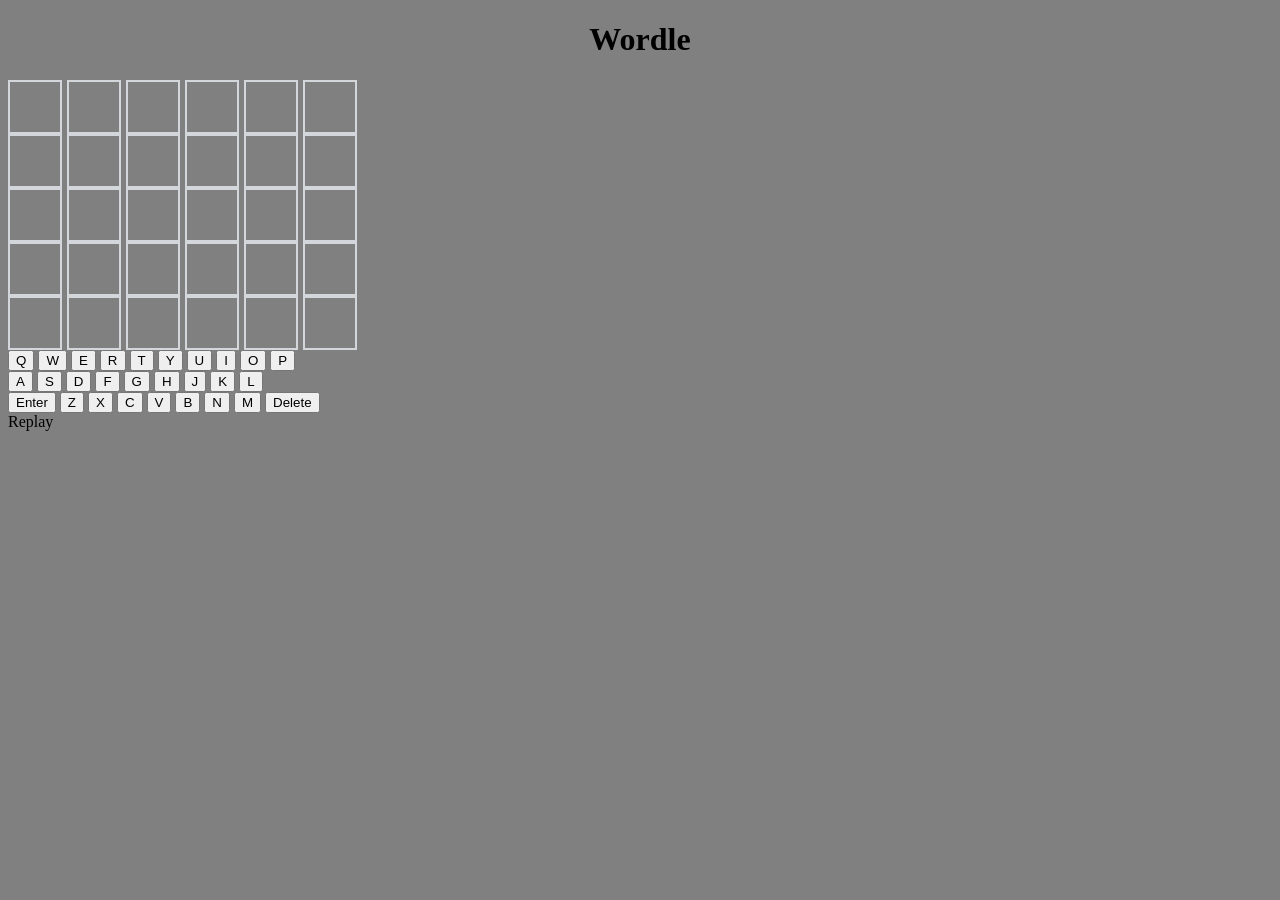
==== index.html @ 7afe53aa "Added all the necessary HTML, the header, all the grid, the keyboard buttons, and a replay button. U" ====
<!-- 
  <h1>Wordle</h1> 
  <div id = gameboard>
    5 tiles in row 6 tiles in column
  </div>
  <div id = keyboard>
    keyboard from A-Z and backspace
  </div>
  <div id = replay> replay button that is hidden until round is lost or beaten</div>

-->

<!DOCTYPE html>
<html lang="en">
<head>
    <meta charset="UTF-8">
    <title>Wordle</title>
    <script src="script.js" defer></script>
    <link rel="stylesheet" href="styles.css">
</head>
<body>
    <h1>Wordle</h1>
    <div class = "gameboard">
    
        <div class = "board-row">
            <div class = "tile"></div>
            <div class = "tile"></div>
            <div class = "tile"></div>
            <div class = "tile"></div>
            <div class = "tile"></div>
        </div>

        <div class = "board-row">
            <div class = "tile"></div>
            <div class = "tile"></div>
            <div class = "tile"></div>
            <div class = "tile"></div>
            <div class = "tile"></div>
        </div>

        <div class = "board-row">
            <div class = "tile"></div>
            <div class = "tile"></div>
            <div class = "tile"></div>
            <div class = "tile"></div>
            <div class = "tile"></div>
        </div>

        <div class = "board-row">
            <div class = "tile"></div>
            <div class = "tile"></div>
            <div class = "tile"></div>
            <div class = "tile"></div>
            <div class = "tile"></div>
        </div>

        <div class = "board-row">
            <div class = "tile"></div>
            <div class = "tile"></div>
            <div class = "tile"></div>
            <div class = "tile"></div>
            <div class = "tile"></div>
        </div>

        <div class = "board-row">
            <div class = "tile"></div>
            <div class = "tile"></div>
            <div class = "tile"></div>
            <div class = "tile"></div>
            <div class = "tile"></div>
    </div>
</div>

    <div id = "keyboard">

    <div class = "row">
        <button class="key">Q</button>
        <button class="key">W</button>
        <button class="key">E</button>
        <button class="key">R</button>
        <button class="key">T</button>
        <button class="key">Y</button>
        <button class="key">U</button>
        <button class="key">I</button>
        <button class="key">O</button>
        <button class="key">P</button>
    </div>

    <div class = "row">
        <button class="key">A</button>
        <button class="key">S</button>
        <button class="key">D</button>
        <button class="key">F</button>
        <button class="key">G</button>
        <button class="key">H</button>
        <button class="key">J</button>
        <button class="key">K</button>
        <button class="key">L</button>
    </div>

    <div class = "row">
        <button class="key">Enter</button>
        <button class="key">Z</button>
        <button class="key">X</button>
        <button class="key">C</button>
        <button class="key">V</button>
        <button class="key">B</button>
        <button class="key">N</button>
        <button class="key">M</button>
        <button class="key">Delete</button>
    </div>

    </div>
    <div id = "replay">Replay</div>
</body>
</html>
---- styles.css ----
body {
    background-color: gray;

}

h1 {
    text-align: center;
}

.tile {
      width: 50px;
    height: 50px;
    border: 2px solid #d3d6da;
    display: flex;
    justify-content: center;
    align-items: center;
    font-weight: bold;
    text-transform: uppercase;
}

.gameboard {
    display: grid;
     grid-auto-flow: column;
    grid-template-columns: repeat(6, 5fr);
    gap: 5px;
    width: 300px;
}
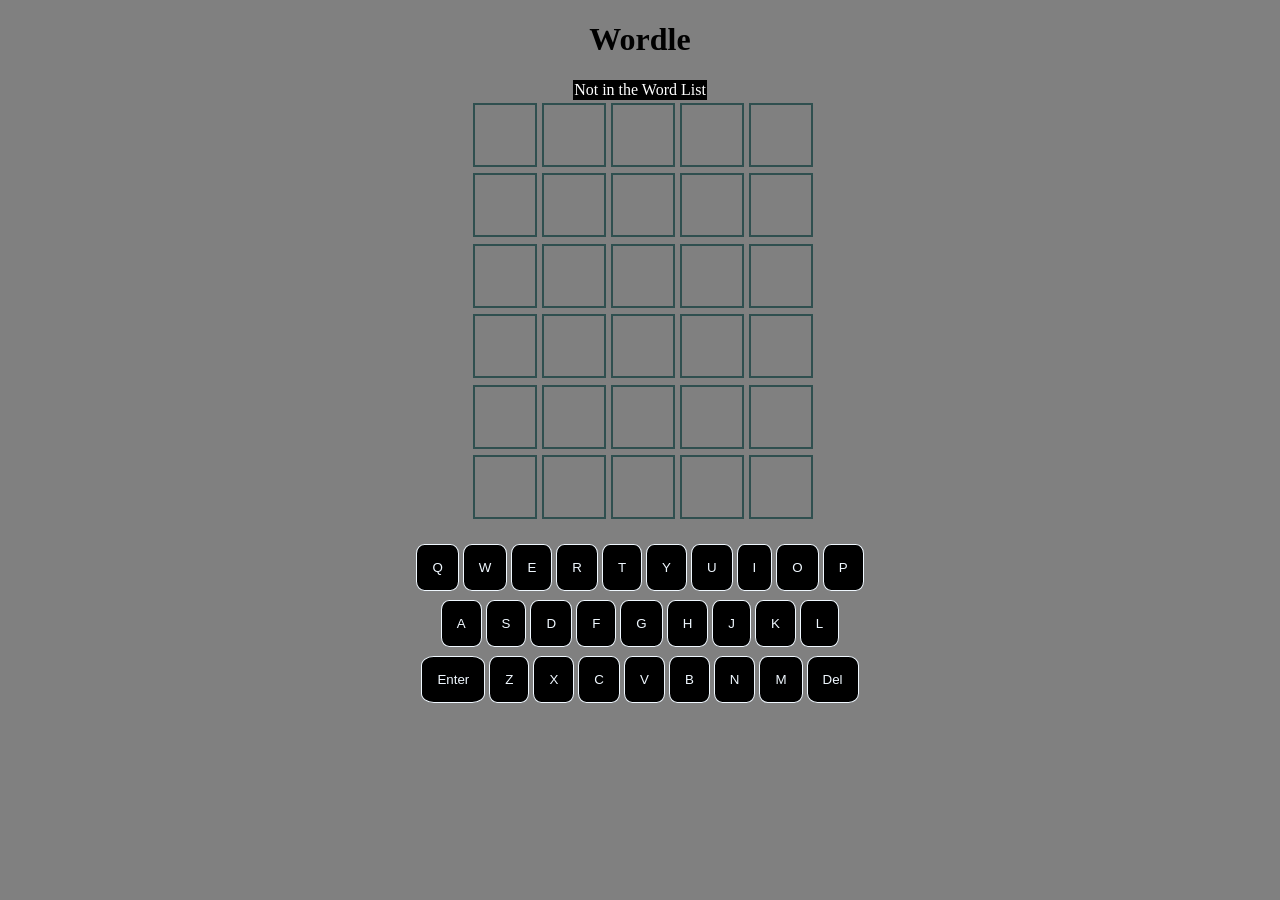
==== commit 86c607bc: "I added css for the hidden elements, think i finished css, added functions to update board, letters " ====
--- a/index.html
+++ b/index.html
@@ -1,13 +1,6 @@
 <!-- 
-  <h1>Wordle</h1> 
-  <div id = gameboard>
-    5 tiles in row 6 tiles in column
-  </div>
-  <div id = keyboard>
-    keyboard from A-Z and backspace
-  </div>
-  <div id = replay> replay button that is hidden until round is lost or beaten</div>
-
+ I will be creating Wordle with a limited amount of words in the wordbank using mainly CSS for the layout
+ Using javascript for the button presses, functions, replay button, etc.
 -->
 
 <!DOCTYPE html>
@@ -19,8 +12,15 @@
     <link rel="stylesheet" href="styles.css">
 </head>
 <body>
+
+
+    
     <h1>Wordle</h1>
     <div class = "gameboard">
+
+        <div class = "game-container">
+
+            <div class = "popup">Not in the Word List</div>
     
         <div class = "board-row">
             <div class = "tile"></div>
@@ -62,16 +62,22 @@
             <div class = "tile"></div>
         </div>
 
-        <div class = "board-row">
+        <div class = "board-row" id = "last-row">
             <div class = "tile"></div>
             <div class = "tile"></div>
             <div class = "tile"></div>
             <div class = "tile"></div>
             <div class = "tile"></div>
     </div>
+
+    </div>
+
 </div>
 
+
     <div id = "keyboard">
+
+    <div class = "kb-container">
 
     <div class = "row">
         <button class="key">Q</button>
@@ -86,7 +92,7 @@
         <button class="key">P</button>
     </div>
 
-    <div class = "row">
+    <div class = "row" id = "middle-kb-row">
         <button class="key">A</button>
         <button class="key">S</button>
         <button class="key">D</button>
@@ -107,10 +113,14 @@
         <button class="key">B</button>
         <button class="key">N</button>
         <button class="key">M</button>
-        <button class="key">Delete</button>
+        <button class="key">Del</button>
+    </div>
+
+ <div class = "replay"  onclick = "replay()"><button>Replay</button></div>
+
     </div>
 
     </div>
-    <div id = "replay">Replay</div>
+   
 </body>
 </html>
--- a/styles.css
+++ b/styles.css
@@ -1,27 +1,79 @@
 body {
     background-color: gray;
-
 }
 
 h1 {
     text-align: center;
 }
 
+.popup {
+    border: black solid 1px;
+    background-color: black;
+    color: white;
+}
+
 .tile {
-      width: 50px;
-    height: 50px;
-    border: 2px solid #d3d6da;
+    border: 2px solid darkslategray;
     display: flex;
+    padding: 30px;
     justify-content: center;
     align-items: center;
     font-weight: bold;
     text-transform: uppercase;
+    margin: 5%;
 }
 
-.gameboard {
-    display: grid;
-     grid-auto-flow: column;
-    grid-template-columns: repeat(6, 5fr);
-    gap: 5px;
-    width: 300px;
+.tile-correct {
+    background-color: #2aad42;
 }
+
+.tile-rightWord {
+    background-color: #bfab36;
+}
+
+.game-container {
+    display: flex;
+    flex-direction: column;
+    align-items: center;
+    justify-content: center;
+    height: 100%;
+}
+
+.board-row {
+  display: grid;
+  grid-template-columns: repeat(5, 1fr);
+  gap: 5px;
+}
+
+#last-row {
+    margin-bottom: 20px;
+}
+
+.kb-container {
+    display: flex;
+    flex-direction: column;
+    align-items: center;
+    justify-items: center;
+}
+
+.key {
+    border: aliceblue solid 1px;
+    border-radius: 20%;
+    color: aliceblue;
+    background-color: black;
+    padding: 15px;
+    margin: 2px;
+}
+
+.row {
+    margin-bottom: 5px;
+    display: flex;
+    align-items: stretch;
+}
+
+.replay {
+    visibility: hidden;
+    border: black solid 1px;
+    border-radius: 15%;
+}
+
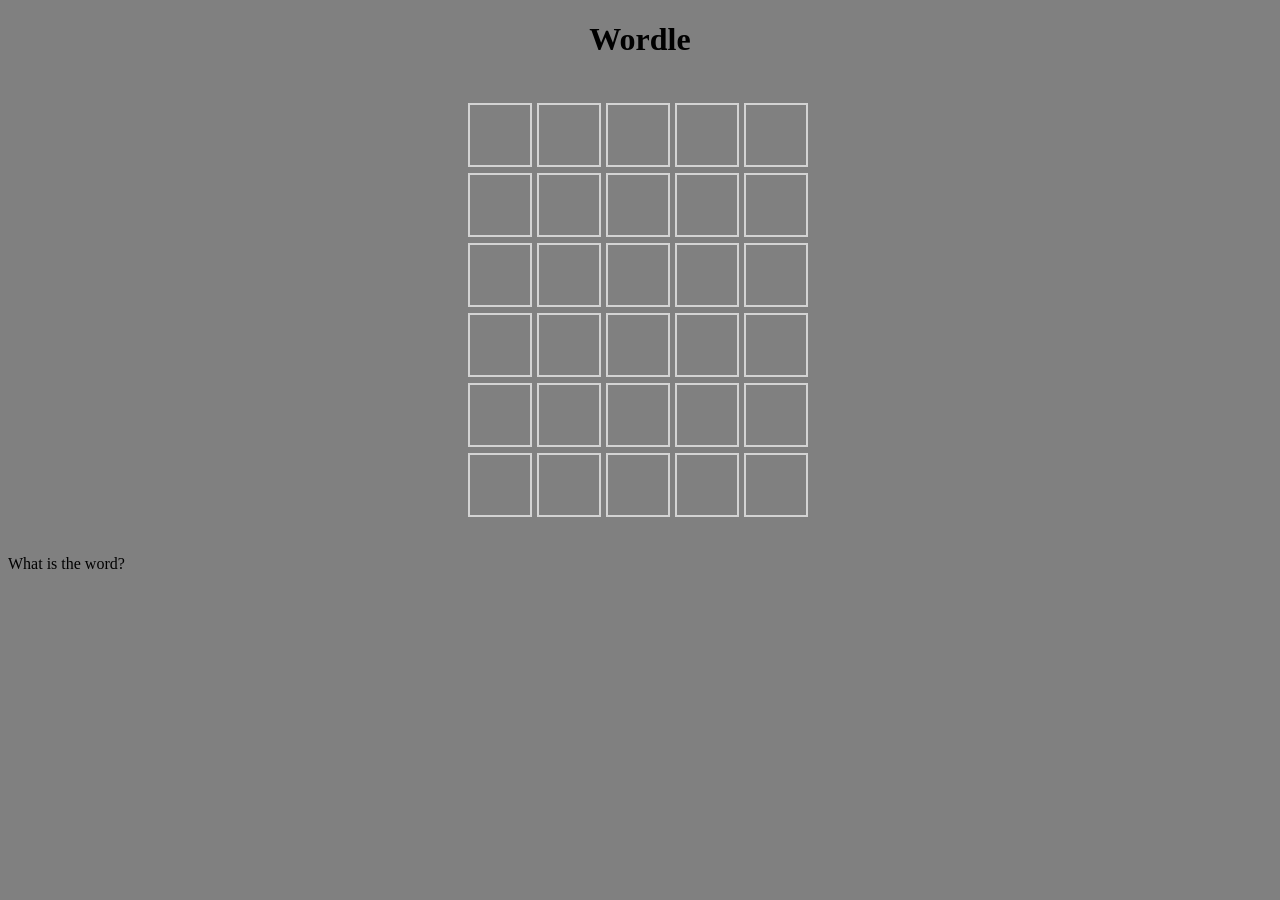
==== commit 0c0dbbfc: "realized that my setup would not work so restarted html and js. added wordlist and guess list, and r" ====
--- a/index.html
+++ b/index.html
@@ -12,115 +12,12 @@
     <link rel="stylesheet" href="styles.css">
 </head>
 <body>
-
-
-    
-    <h1>Wordle</h1>
-    <div class = "gameboard">
-
-        <div class = "game-container">
-
-            <div class = "popup">Not in the Word List</div>
-    
-        <div class = "board-row">
-            <div class = "tile"></div>
-            <div class = "tile"></div>
-            <div class = "tile"></div>
-            <div class = "tile"></div>
-            <div class = "tile"></div>
+        <h1>Wordle</h1>
+        <br>
+        <div id="board">
         </div>
 
-        <div class = "board-row">
-            <div class = "tile"></div>
-            <div class = "tile"></div>
-            <div class = "tile"></div>
-            <div class = "tile"></div>
-            <div class = "tile"></div>
-        </div>
-
-        <div class = "board-row">
-            <div class = "tile"></div>
-            <div class = "tile"></div>
-            <div class = "tile"></div>
-            <div class = "tile"></div>
-            <div class = "tile"></div>
-        </div>
-
-        <div class = "board-row">
-            <div class = "tile"></div>
-            <div class = "tile"></div>
-            <div class = "tile"></div>
-            <div class = "tile"></div>
-            <div class = "tile"></div>
-        </div>
-
-        <div class = "board-row">
-            <div class = "tile"></div>
-            <div class = "tile"></div>
-            <div class = "tile"></div>
-            <div class = "tile"></div>
-            <div class = "tile"></div>
-        </div>
-
-        <div class = "board-row" id = "last-row">
-            <div class = "tile"></div>
-            <div class = "tile"></div>
-            <div class = "tile"></div>
-            <div class = "tile"></div>
-            <div class = "tile"></div>
-    </div>
-
-    </div>
-
-</div>
-
-
-    <div id = "keyboard">
-
-    <div class = "kb-container">
-
-    <div class = "row">
-        <button class="key">Q</button>
-        <button class="key">W</button>
-        <button class="key">E</button>
-        <button class="key">R</button>
-        <button class="key">T</button>
-        <button class="key">Y</button>
-        <button class="key">U</button>
-        <button class="key">I</button>
-        <button class="key">O</button>
-        <button class="key">P</button>
-    </div>
-
-    <div class = "row" id = "middle-kb-row">
-        <button class="key">A</button>
-        <button class="key">S</button>
-        <button class="key">D</button>
-        <button class="key">F</button>
-        <button class="key">G</button>
-        <button class="key">H</button>
-        <button class="key">J</button>
-        <button class="key">K</button>
-        <button class="key">L</button>
-    </div>
-
-    <div class = "row">
-        <button class="key">Enter</button>
-        <button class="key">Z</button>
-        <button class="key">X</button>
-        <button class="key">C</button>
-        <button class="key">V</button>
-        <button class="key">B</button>
-        <button class="key">N</button>
-        <button class="key">M</button>
-        <button class="key">Del</button>
-    </div>
-
- <div class = "replay"  onclick = "replay()"><button>Replay</button></div>
-
-    </div>
-
-    </div>
-   
-</body>
+        <br>
+        <p id="answer">What is the word?</p>
+    </body>
 </html>
--- a/styles.css
+++ b/styles.css
@@ -6,74 +6,49 @@
     text-align: center;
 }
 
-.popup {
-    border: black solid 1px;
-    background-color: black;
-    color: white;
+#board {
+    width: 350px;
+    height: 420px;
+    margin: 0 auto;
+    margin-top: 3px;
+    display: flex;
+    flex-wrap: wrap;
 }
 
 .tile {
-    border: 2px solid darkslategray;
+    border: 2px solid lightgray;
+    width: 60px;
+    height: 60px;
+    margin: 2.5px;
+
+    color: black;
+    font-size: 36px;
+    font-weight: bold;
     display: flex;
-    padding: 30px;
     justify-content: center;
     align-items: center;
-    font-weight: bold;
-    text-transform: uppercase;
-    margin: 5%;
 }
 
-.tile-correct {
-    background-color: #2aad42;
+#title {
+    font-size: 36px;
+    font-weight: bold;
+    letter-spacing: 2px;
 }
 
-.tile-rightWord {
-    background-color: #bfab36;
+.correct {
+    background-color: #6AAA64;
+    color: white;
+    border-color: white;
 }
 
-.game-container {
-    display: flex;
-    flex-direction: column;
-    align-items: center;
-    justify-content: center;
-    height: 100%;
+.present {
+    background-color: #C9B458;
+    color: white;
+    border-color: white;
 }
 
-.board-row {
-  display: grid;
-  grid-template-columns: repeat(5, 1fr);
-  gap: 5px;
+.absent {
+    background-color: #787C7E;
+    color: white;
+    border-color:white;
 }
-
-#last-row {
-    margin-bottom: 20px;
-}
-
-.kb-container {
-    display: flex;
-    flex-direction: column;
-    align-items: center;
-    justify-items: center;
-}
-
-.key {
-    border: aliceblue solid 1px;
-    border-radius: 20%;
-    color: aliceblue;
-    background-color: black;
-    padding: 15px;
-    margin: 2px;
-}
-
-.row {
-    margin-bottom: 5px;
-    display: flex;
-    align-items: stretch;
-}
-
-.replay {
-    visibility: hidden;
-    border: black solid 1px;
-    border-radius: 15%;
-}
-
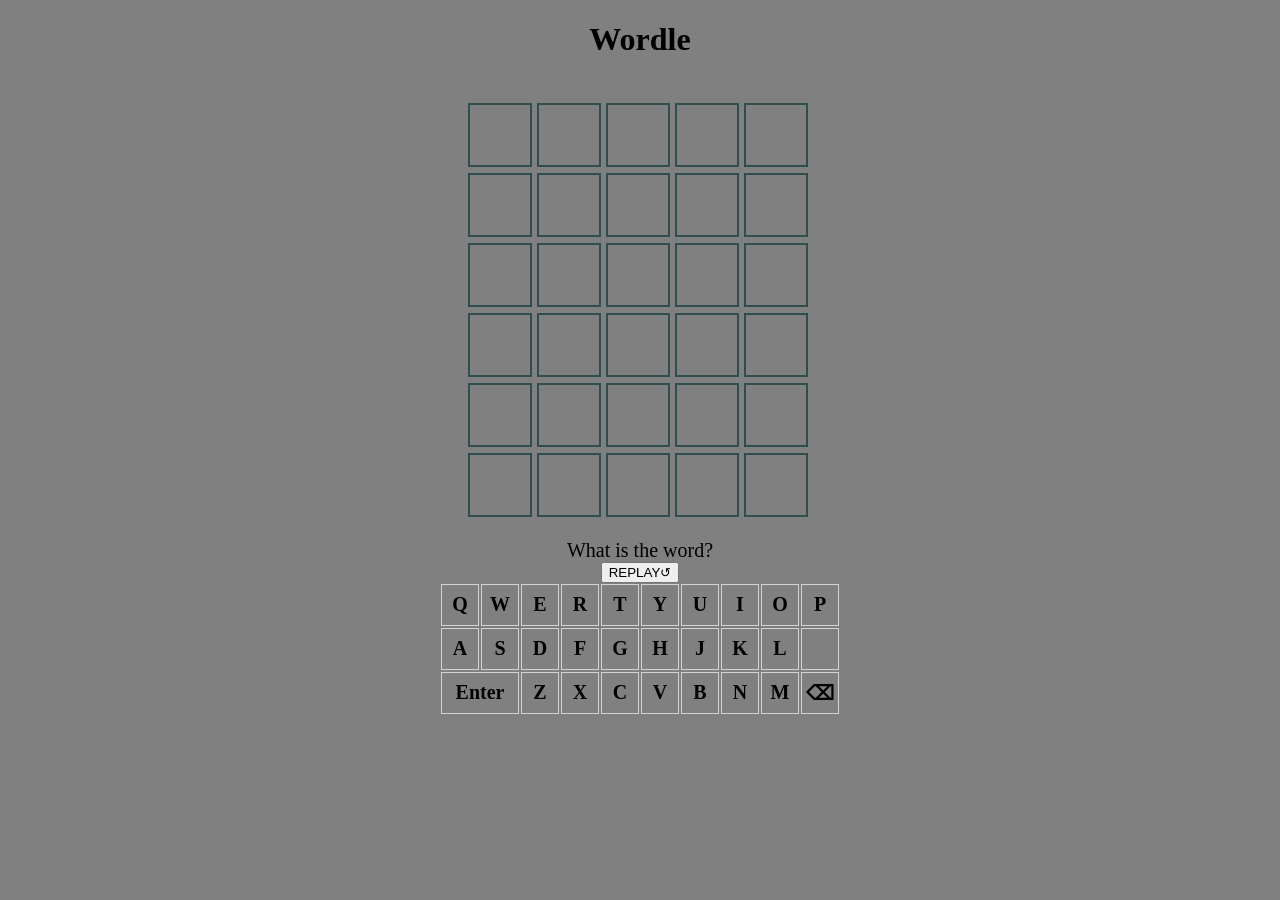
==== commit 43f0b089: "I added a procedure to fulfill requirements by taking out code from a bigger function, shrinking it " ====
--- a/index.html
+++ b/index.html
@@ -19,5 +19,7 @@
 
         <br>
         <p id="answer">What is the word?</p>
+        <div id = "snackbar">Not in the Word List!</div>
+        <div class = "replay"><button onclick = "window.location.reload()">REPLAY↺</button></div>
     </body>
 </html>
--- a/styles.css
+++ b/styles.css
@@ -4,6 +4,12 @@
 
 h1 {
     text-align: center;
+}
+
+p {
+    text-align: center;
+    font-size: 20px;
+    margin: 0%;
 }
 
 #board {
@@ -16,39 +22,121 @@
 }
 
 .tile {
-    border: 2px solid lightgray;
+    border: 2px solid darkslategray;
     width: 60px;
     height: 60px;
     margin: 2.5px;
 
     color: black;
     font-size: 36px;
+    display: flex;
+    justify-content: center;
+    align-items: center;
+}
+
+
+.correct {
+    background-color: #6AAA64;
+    color: white;
+    border-color: black;
+}
+
+.present {
+    background-color: #C9B458;
+    color: white;
+    border-color: black;
+}
+
+.absent {
+    background-color: #787C7E;
+    color: white;
+    border-color:black;
+}
+
+
+.keyboard-row {
+    width: 400px;
+    margin: 0 auto;
+    display: flex;
+    flex-wrap: wrap;
+}
+
+
+.key-tile {
+    width: 36px;
+    height: 40px;
+    margin: 1px;
+    border: 1px solid lightgray;
+    font-size: 20px;
     font-weight: bold;
     display: flex;
     justify-content: center;
     align-items: center;
 }
 
-#title {
-    font-size: 36px;
+
+.enter-key-tile {
+    width: 76px;
+    height: 40px;
+    margin: 1px;
+    border: 1px solid lightgray;
+    font-size: 20px;
     font-weight: bold;
-    letter-spacing: 2px;
+    display: flex;
+    justify-content: center;
+    align-items: center;
 }
 
-.correct {
-    background-color: #6AAA64;
-    color: white;
-    border-color: white;
+
+
+.replay {
+  display: flex;
+  justify-content: center;
+  align-items: center;
 }
 
-.present {
-    background-color: #C9B458;
-    color: white;
-    border-color: white;
+
+#snackbar {
+  visibility: hidden;
+  min-width: 250px;
+  margin-left: -125px;
+  background-color: #333;
+  color: #fff;
+  text-align: center;
+  border-radius: 2px;
+  padding: 16px;
+  position: fixed;
+  z-index: 1;
+  left: 50%;
+  bottom: 30px;
+  font-size: 17px;
 }
 
-.absent {
-    background-color: #787C7E;
-    color: white;
-    border-color:white;
+#snackbar.show {
+  visibility: visible;
+  -webkit-animation: fadein 0.5s, fadeout 0.5s 2.5s;
+  animation: fadein 0.5s, fadeout 0.5s 2.5s;
 }
+
+@-webkit-keyframes fadein {
+  from {bottom: 0; opacity: 0;} 
+  to {bottom: 30px; opacity: 1;}
+}
+
+@keyframes fadein {
+  from {bottom: 0; opacity: 0;}
+  to {bottom: 30px; opacity: 1;}
+}
+
+@-webkit-keyframes fadeout {
+  from {bottom: 30px; opacity: 1;} 
+  to {bottom: 0; opacity: 0;}
+}
+
+@keyframes fadeout {
+  from {bottom: 30px; opacity: 1;}
+  to {bottom: 0; opacity: 0;}
+}
+
+
+
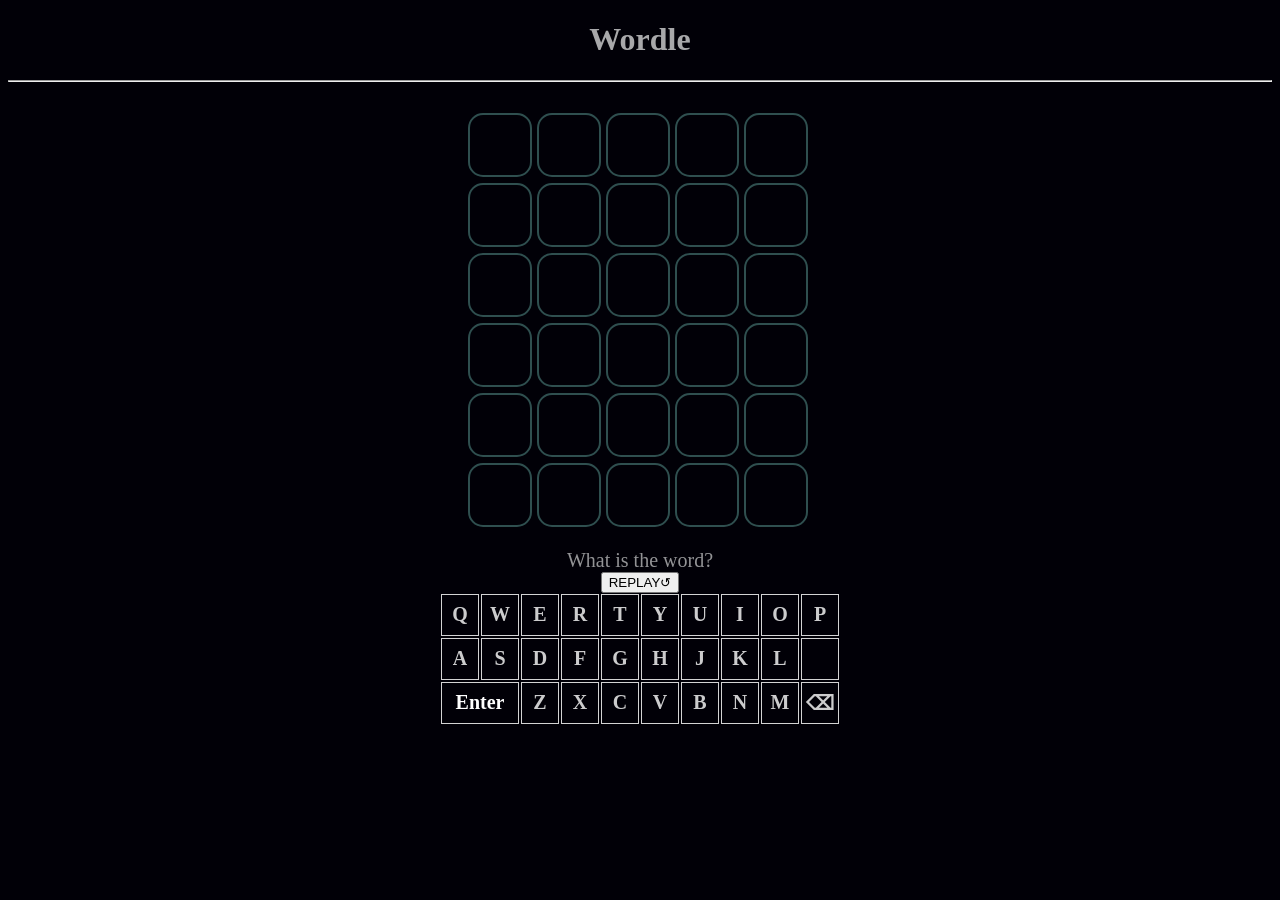
==== commit c0c1fbf3: "Added colors and rounded borders and a seperation line" ====
--- a/index.html
+++ b/index.html
@@ -13,6 +13,7 @@
 </head>
 <body>
         <h1>Wordle</h1>
+        <hr>
         <br>
         <div id="board">
         </div>
--- a/styles.css
+++ b/styles.css
@@ -1,12 +1,14 @@
 body {
-    background-color: gray;
+    background-color: rgb(1, 0, 7);
 }
 
 h1 {
     text-align: center;
+    color: rgba(255, 255, 255, 0.658);
 }
 
 p {
+    color: rgba(255, 255, 255, 0.575);
     text-align: center;
     font-size: 20px;
     margin: 0%;
@@ -26,8 +28,8 @@
     width: 60px;
     height: 60px;
     margin: 2.5px;
-
-    color: black;
+    border-radius: 15px;
+    color: rgba(165, 164, 164, 0.493);
     font-size: 36px;
     display: flex;
     justify-content: center;
@@ -72,6 +74,7 @@
     display: flex;
     justify-content: center;
     align-items: center;
+    color: rgba(255, 255, 255, 0.801);
 }
 
 
@@ -85,6 +88,7 @@
     display: flex;
     justify-content: center;
     align-items: center;
+    color: white;
 }
 
 
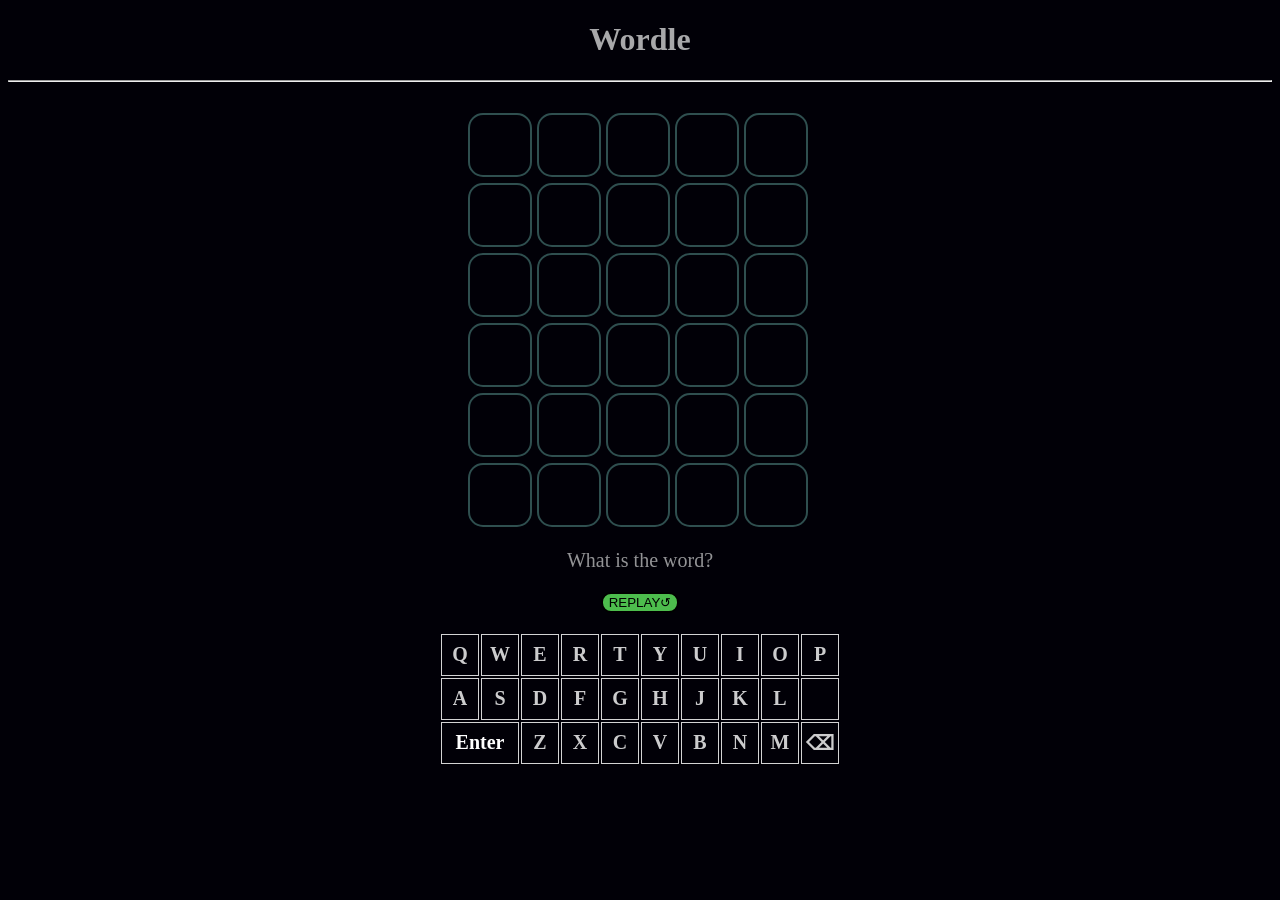
==== commit e69fd095: "tried making a restart button without reloading the page but could not figure out how to do it succe" ====
--- a/index.html
+++ b/index.html
@@ -21,6 +21,6 @@
         <br>
         <p id="answer">What is the word?</p>
         <div id = "snackbar">Not in the Word List!</div>
-        <div class = "replay"><button onclick = "window.location.reload()">REPLAY↺</button></div>
+        <div class = "replay"><button id = "button" onclick = "restartGame()">REPLAY↺</button></div>
     </body>
 </html>
--- a/styles.css
+++ b/styles.css
@@ -94,9 +94,16 @@
 
 
 .replay {
-  display: flex;
-  justify-content: center;
-  align-items: center;
+    display: flex;
+    justify-content: center;
+    align-items: center;
+}
+
+#button {
+    background-color: rgb(77, 189, 77);
+    margin: 20px;
+    border: black solid 2px;
+    border-radius: 10px;
 }
 
 
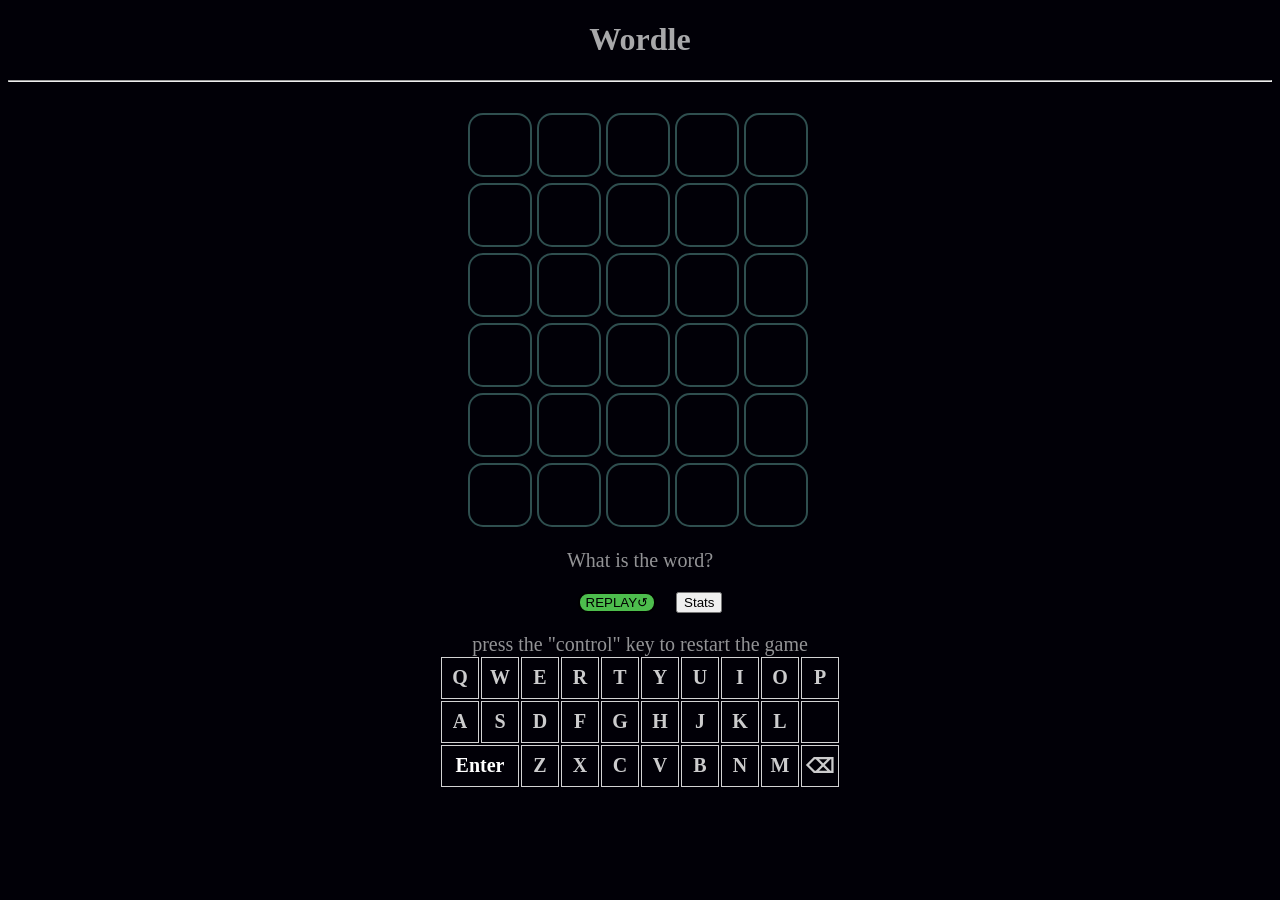
==== commit 8f72caaf: "created a restart button wihtout reloading the page. Then used AI to help create a stats page listin" ====
--- a/index.html
+++ b/index.html
@@ -21,6 +21,23 @@
         <br>
         <p id="answer">What is the word?</p>
         <div id = "snackbar">Not in the Word List!</div>
-        <div class = "replay"><button id = "button" onclick = "restartGame()">REPLAY↺</button></div>
+        <div class = "replay"><button id = "button" onclick = "restartGame()">REPLAY↺</button> <button onclick="showStats()">Stats</button></div>
+        
+        <div id="statspage" class="stats">
+            <div class="stat">
+                <span class="close"></span>
+                <h2>Stats</h2>
+                <p>Wins: <span id="winsCount">0</span></p>
+                <p>Give-ups: <span id="giveUpsCount">0</span></p>
+                <h1></h1>
+                <p>1: <span id="tries1">0</span></p>
+                <p>2: <span id="tries2">0</span></p>
+                <p>3: <span id="tries3">0</span></p>
+                <p>4: <span id="tries4">0</span></p>
+                <p>5: <span id="tries5">0</span></p>
+                <p>6: <span id="tries6">0</span></p>
+            </div>
+        </div>
+        <p>press the "control" key to restart the game</p>
     </body>
 </html>
--- a/styles.css
+++ b/styles.css
@@ -149,5 +149,37 @@
   to {bottom: 0; opacity: 0;}
 }
 
+.stats {
+  display: none;
+  position: fixed;
+  left: 0;
+  top: 0;
+  width: 100%;
+  height: 100%;
+  background-color: rgba(0,0,0,0.4);
+}
+
+.stat {
+  background-color: black;
+  margin: 15% auto;
+  padding: 20px;
+  border: 1px solid #888;
+  width: 80%;
+  max-width: 300px;
+  text-align: center;
+  border-radius: 10px;
+  color: white;
+}
+
+.close {
+  color: white;
+  float: right;
+}
+
+.close:hover,
+.close:focus {
+  color: black;
+}
 
 
+
